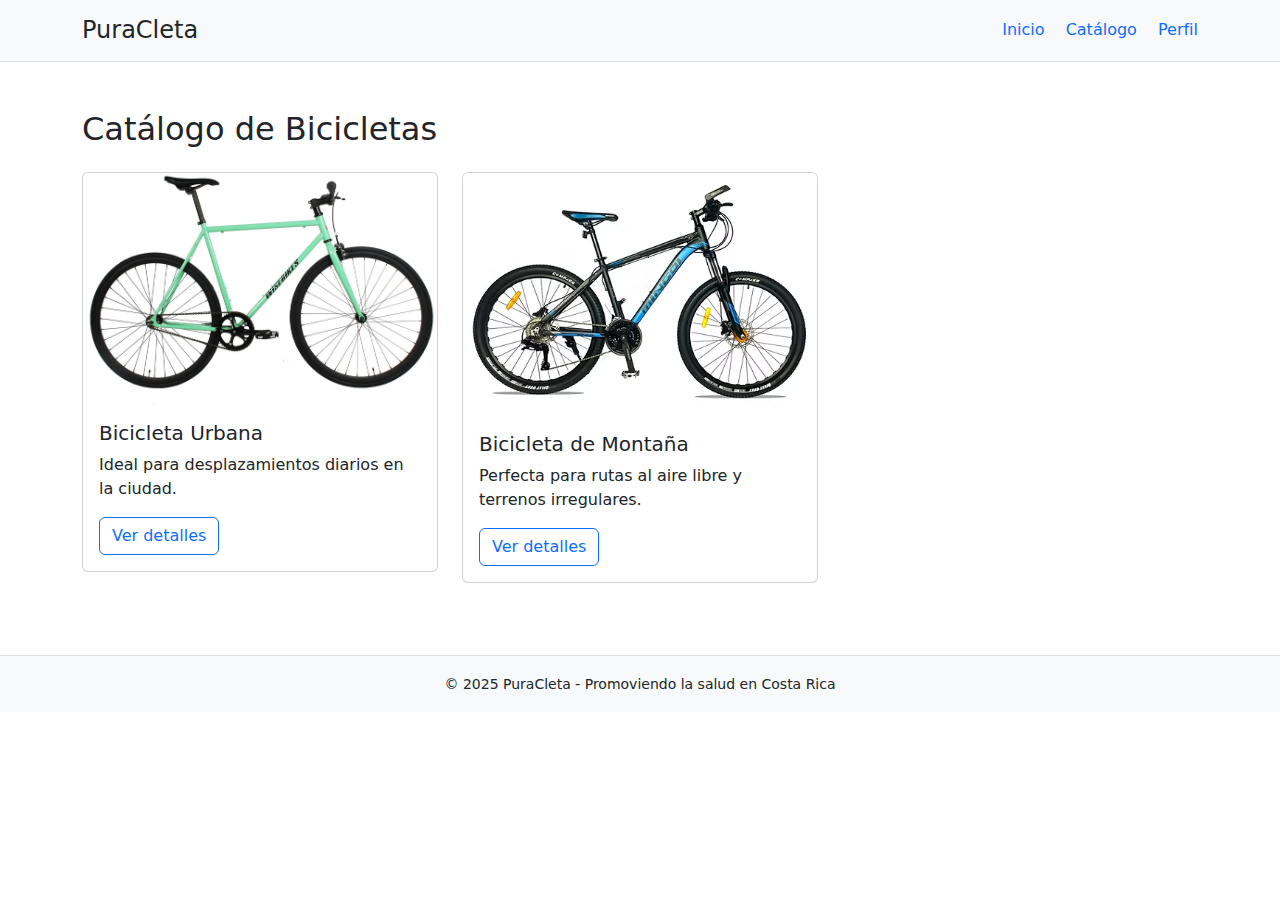
==== catalogo.html @ 911412b5 "Creacion de Paginas" ====
<!DOCTYPE html>
<html lang="es">
<head>
  <meta charset="UTF-8">
  <meta name="viewport" content="width=device-width, initial-scale=1.0">
  <title>Catálogo de Bicicletas - PuraCleta</title>
  <link href="https://cdn.jsdelivr.net/npm/bootstrap@5.3.3/dist/css/bootstrap.min.css" rel="stylesheet">
</head>
<body>

  <!-- Header -->
  <header class="bg-light py-3 border-bottom">
    <div class="container d-flex justify-content-between align-items-center">
      <h1 class="h4 m-0">PuraCleta</h1>
      <nav>
        <a href="index.html" class="me-3 text-decoration-none">Inicio</a>
        <a href="catalogo.html" class="me-3 text-decoration-none">Catálogo</a>
        <a href="perfil.html" class="text-decoration-none">Perfil</a>
      </nav>
    </div>
  </header>

  <!-- Body -->
  <main class="container py-5">
    <h2 class="mb-4">Catálogo de Bicicletas</h2>
    <div class="row">
      <div class="col-md-4 mb-4">
        <div class="card">
          <img src="images/bicicleta_urbana.jpg" class="card-img-top" alt="Bicicleta 1">
          <div class="card-body">
            <h5 class="card-title">Bicicleta Urbana</h5>
            <p class="card-text">Ideal para desplazamientos diarios en la ciudad.</p>
            <a href="detalle-bicicleta.html" class="btn btn-outline-primary">Ver detalles</a>
          </div>
        </div>
      </div>
      <div class="col-md-4 mb-4">
        <div class="card">
          <img src="images/bicicleta_montanera.jpg" class="card-img-top" alt="Bicicleta 2">
          <div class="card-body">
            <h5 class="card-title">Bicicleta de Montaña</h5>
            <p class="card-text">Perfecta para rutas al aire libre y terrenos irregulares.</p>
            <a href="detalle-bicicleta.html" class="btn btn-outline-primary">Ver detalles</a>
          </div>
        </div>
      </div>
    </div>
  </main>

  <!-- Footer -->
  <footer class="bg-light py-3 border-top text-center">
    <small>&copy; 2025 PuraCleta - Promoviendo la salud en Costa Rica</small>
  </footer>
</body>
</html>
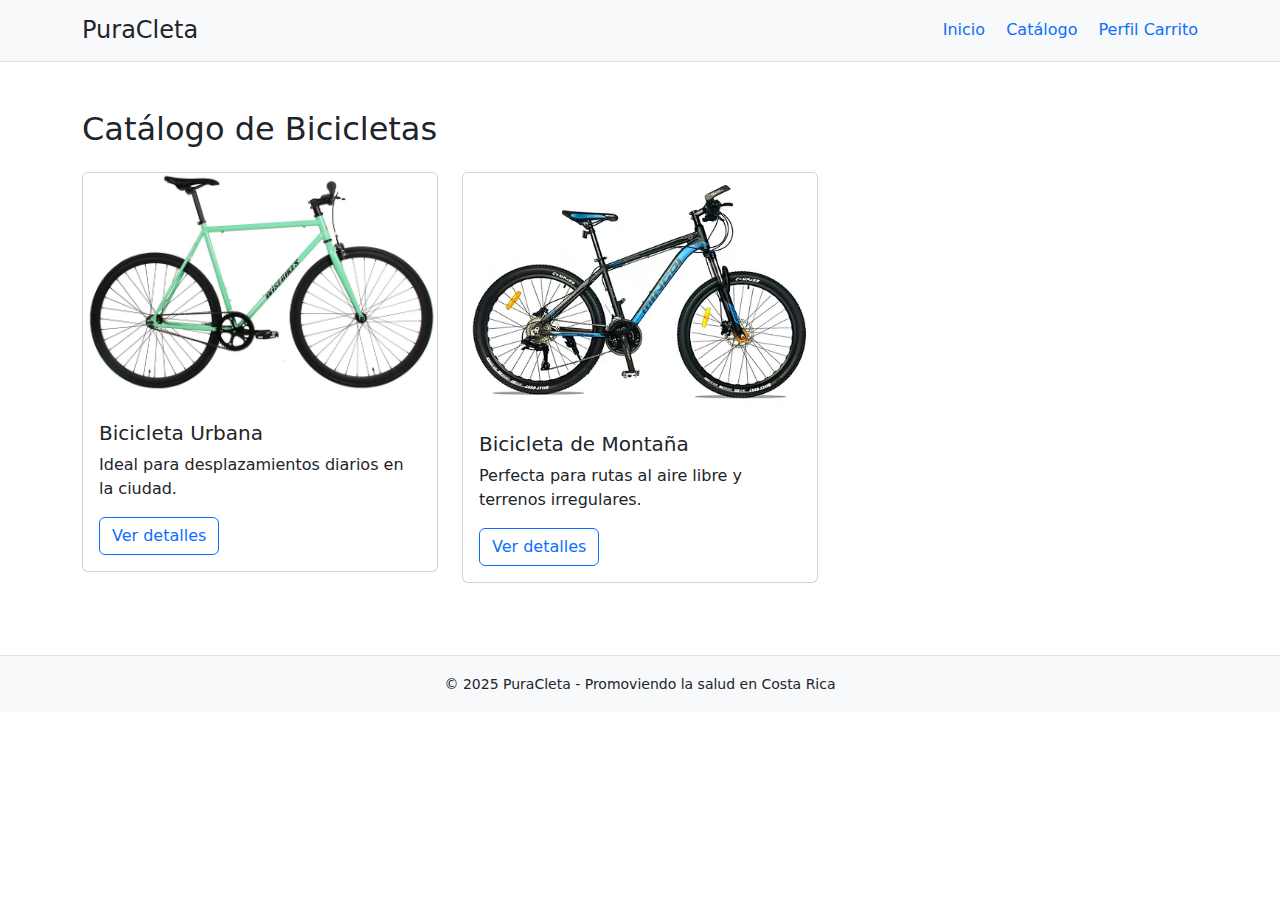
==== commit 55298199: "Creacion del carrito de compras" ====
--- a/catalogo.html
+++ b/catalogo.html
@@ -16,6 +16,7 @@
         <a href="index.html" class="me-3 text-decoration-none">Inicio</a>
         <a href="catalogo.html" class="me-3 text-decoration-none">Catálogo</a>
         <a href="perfil.html" class="text-decoration-none">Perfil</a>
+        <a href="carrito.html" class="text-decoration-none">Carrito</a>
       </nav>
     </div>
   </header>
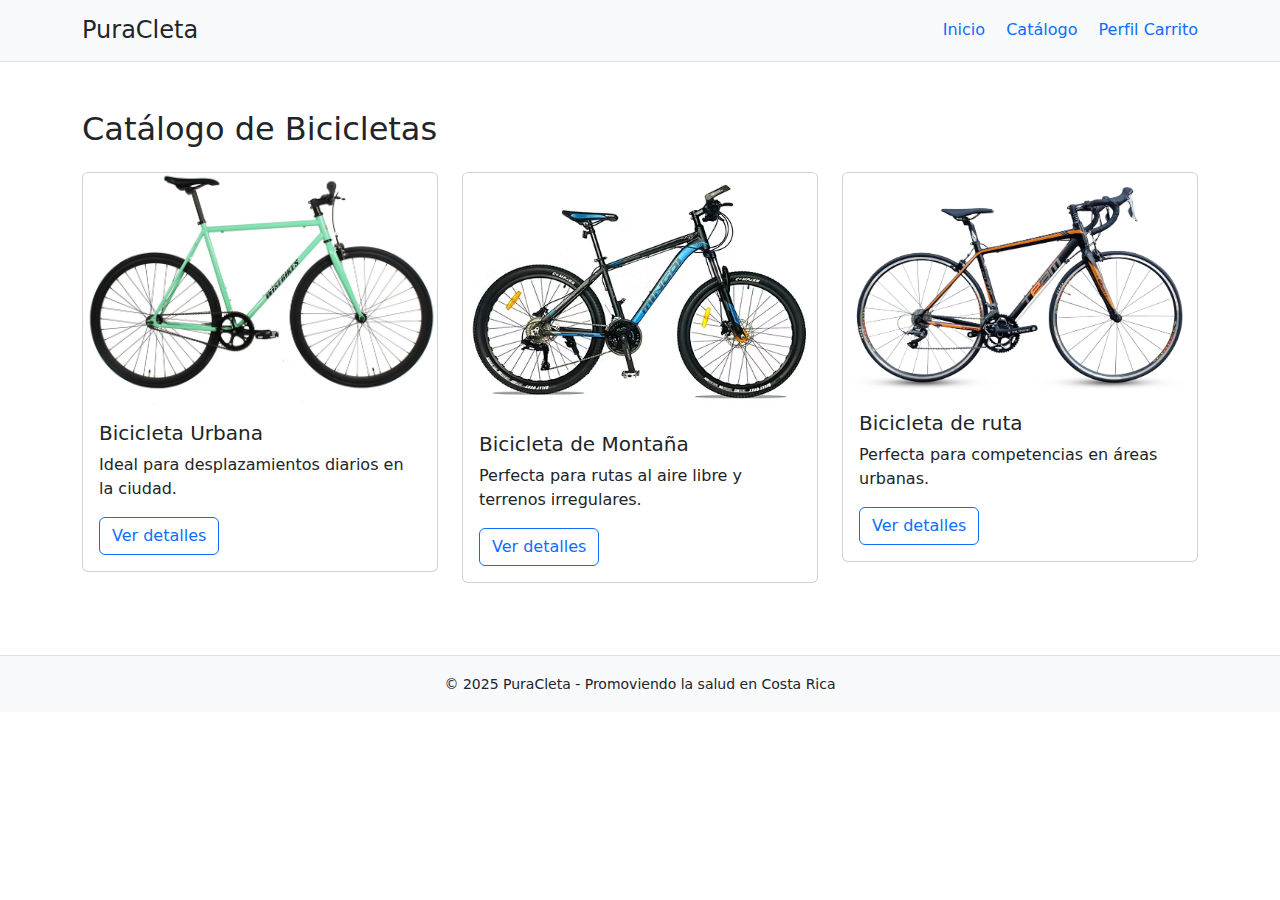
==== commit dba009d7: "agregando un producto nuevo" ====
--- a/catalogo.html
+++ b/catalogo.html
@@ -45,6 +45,16 @@
           </div>
         </div>
       </div>
+      <div class="col-md-4 mb-4">
+        <div class="card">
+          <img src="images/bicicleta_ruta.jpg" class="card-img-top" alt="Bicicleta 2">
+          <div class="card-body">
+            <h5 class="card-title">Bicicleta de ruta</h5>
+            <p class="card-text">Perfecta para competencias en áreas urbanas.</p>
+            <a href="detalle-bicicleta.html" class="btn btn-outline-primary">Ver detalles</a>
+          </div>
+        </div>
+      </div>
     </div>
   </main>
 
